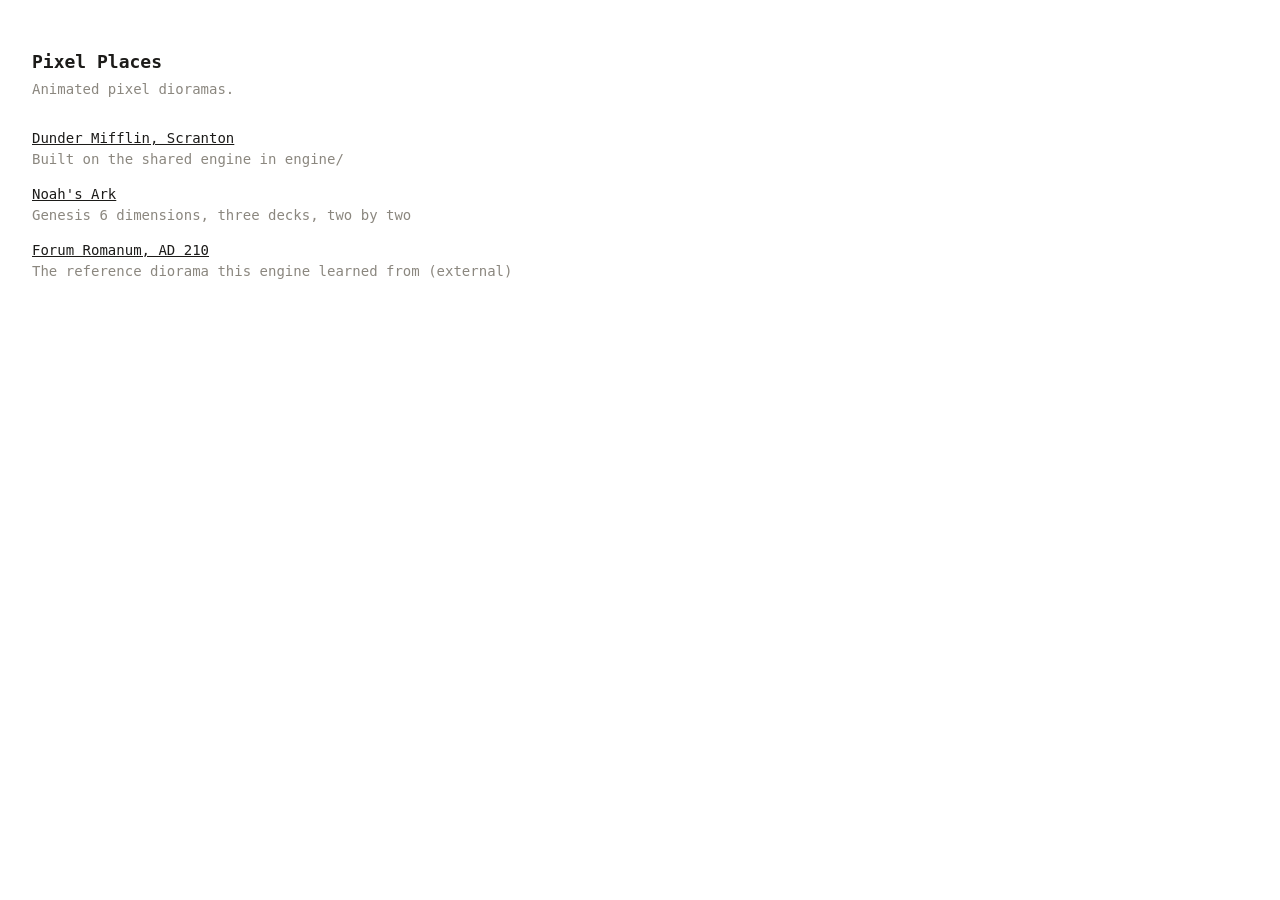
==== index.html @ cb04642b "Pixel Places: shared isometric engine, The Office and Noah's Ark A software pixel-diorama engine (re" ====
<!doctype html>
<html lang="en">
<head>
<meta charset="utf-8">
<meta name="viewport" content="width=device-width,initial-scale=1">
<title>Pixel Places</title>
<style>
  body { margin: 0; padding: 48px 32px; font: 14px/1.5 ui-monospace, Menlo, Consolas, monospace; color: #1c1b19; background: #fff; }
  h1 { font-size: 18px; margin: 0 0 4px; } p { color: #8b877f; margin: 0 0 28px; }
  ul { list-style: none; padding: 0; margin: 0; display: grid; gap: 14px; }
  a { color: inherit; } span { color: #8b877f; display: block; }
</style>
</head>
<body>
<h1>Pixel Places</h1>
<p>Animated pixel dioramas.</p>
<ul>
  <li><a href="places/office/">Dunder Mifflin, Scranton</a><span>Built on the shared engine in engine/</span></li>
  <li><a href="places/ark/">Noah's Ark</a><span>Genesis 6 dimensions, three decks, two by two</span></li>
  <li><a href="https://distant-rapids-j68a.here.now/">Forum Romanum, AD 210</a><span>The reference diorama this engine learned from (external)</span></li>
</ul>
</body>
</html>
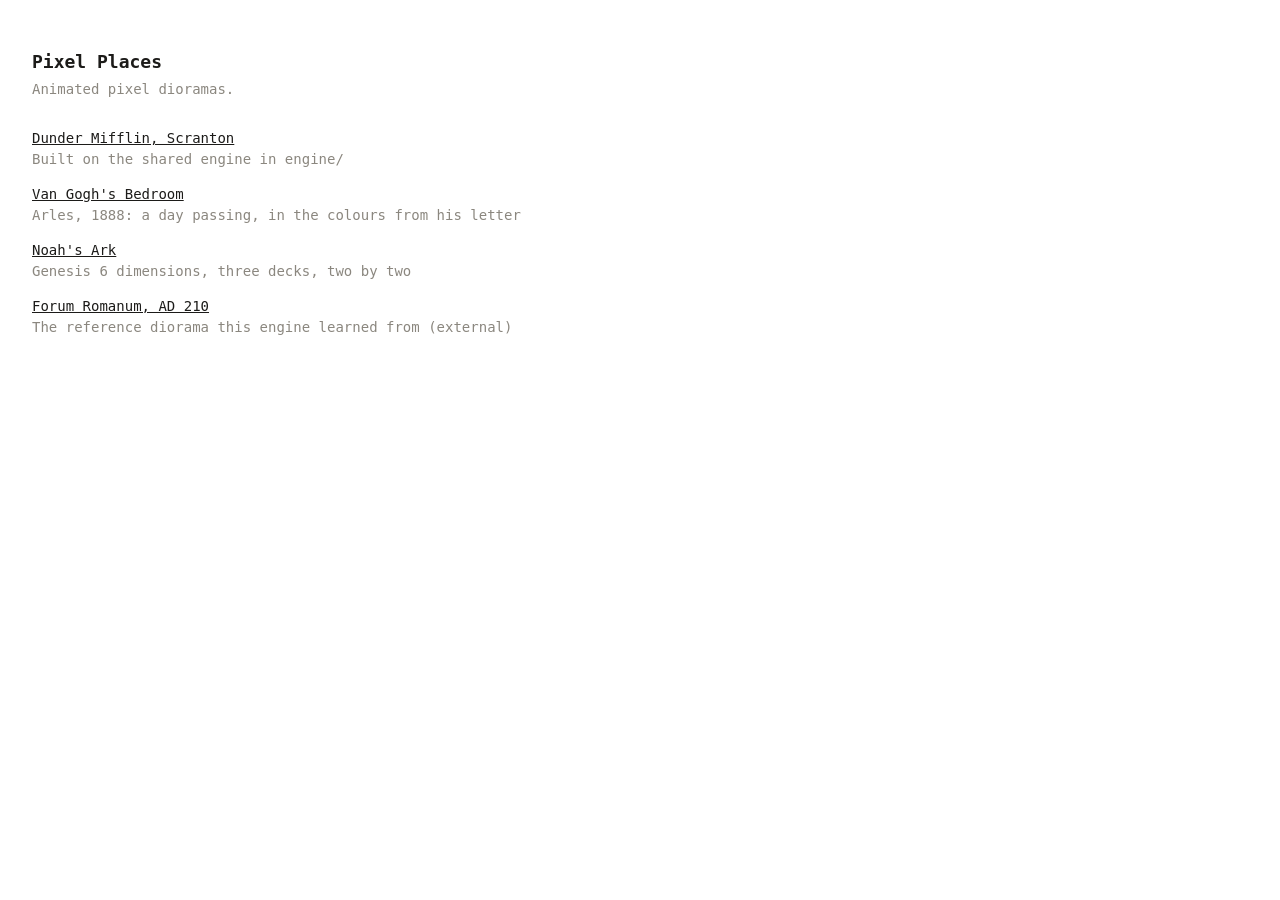
==== commit b4b02d48: "Add Van Gogh's Bedroom in Arles A trapezoid room at about 15 m², in the colours from Van Gogh's lett" ====
--- a/index.html
+++ b/index.html
@@ -16,6 +16,7 @@
 <p>Animated pixel dioramas.</p>
 <ul>
   <li><a href="places/office/">Dunder Mifflin, Scranton</a><span>Built on the shared engine in engine/</span></li>
+  <li><a href="places/bedroom/">Van Gogh's Bedroom</a><span>Arles, 1888: a day passing, in the colours from his letter</span></li>
   <li><a href="places/ark/">Noah's Ark</a><span>Genesis 6 dimensions, three decks, two by two</span></li>
   <li><a href="https://distant-rapids-j68a.here.now/">Forum Romanum, AD 210</a><span>The reference diorama this engine learned from (external)</span></li>
 </ul>
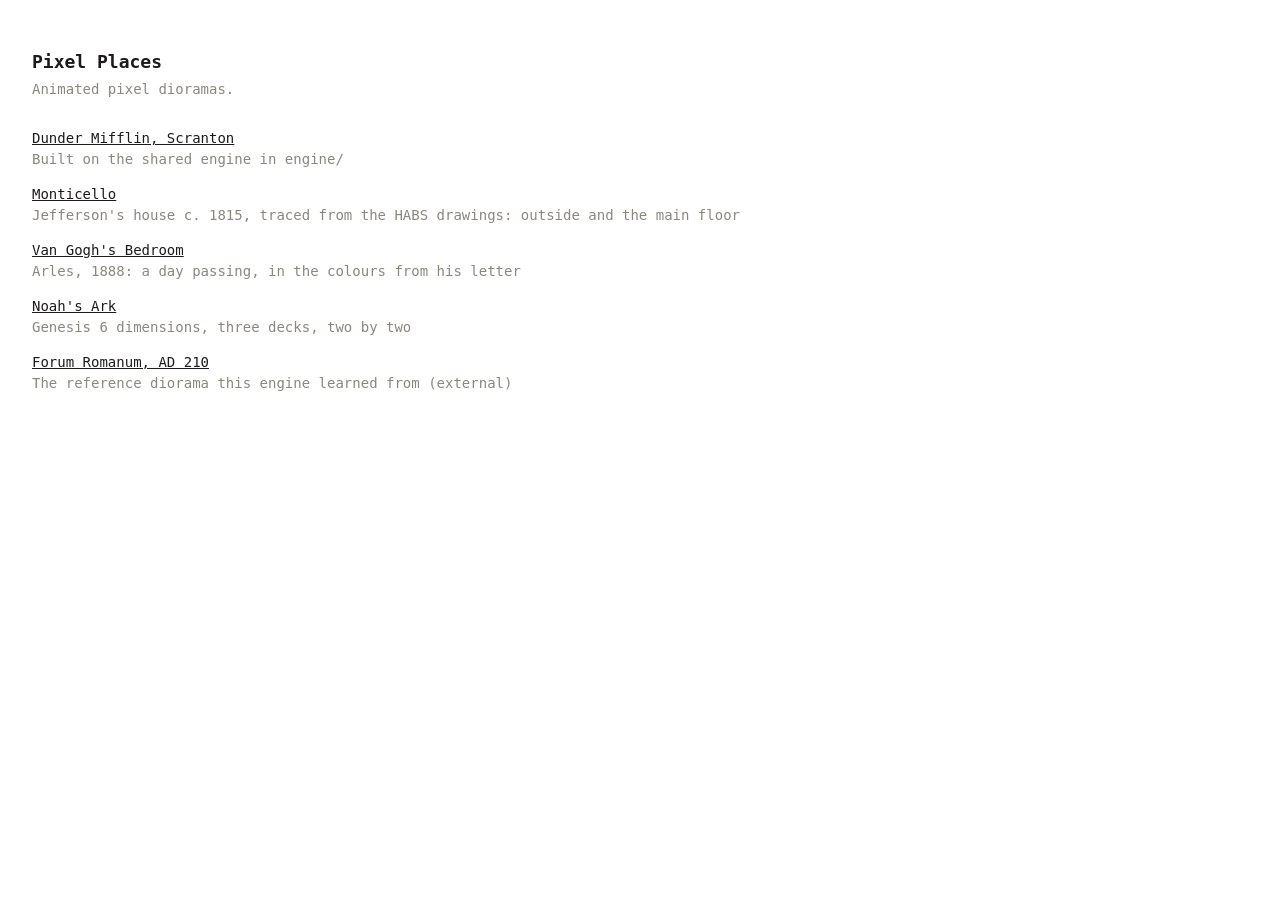
==== commit a280a479: "Add Monticello, c. 1815 The house, terraces and West Lawn, and the main floor cut away, traced from " ====
--- a/index.html
+++ b/index.html
@@ -16,6 +16,7 @@
 <p>Animated pixel dioramas.</p>
 <ul>
   <li><a href="places/office/">Dunder Mifflin, Scranton</a><span>Built on the shared engine in engine/</span></li>
+  <li><a href="places/monticello/">Monticello</a><span>Jefferson's house c. 1815, traced from the HABS drawings: outside and the main floor</span></li>
   <li><a href="places/bedroom/">Van Gogh's Bedroom</a><span>Arles, 1888: a day passing, in the colours from his letter</span></li>
   <li><a href="places/ark/">Noah's Ark</a><span>Genesis 6 dimensions, three decks, two by two</span></li>
   <li><a href="https://distant-rapids-j68a.here.now/">Forum Romanum, AD 210</a><span>The reference diorama this engine learned from (external)</span></li>
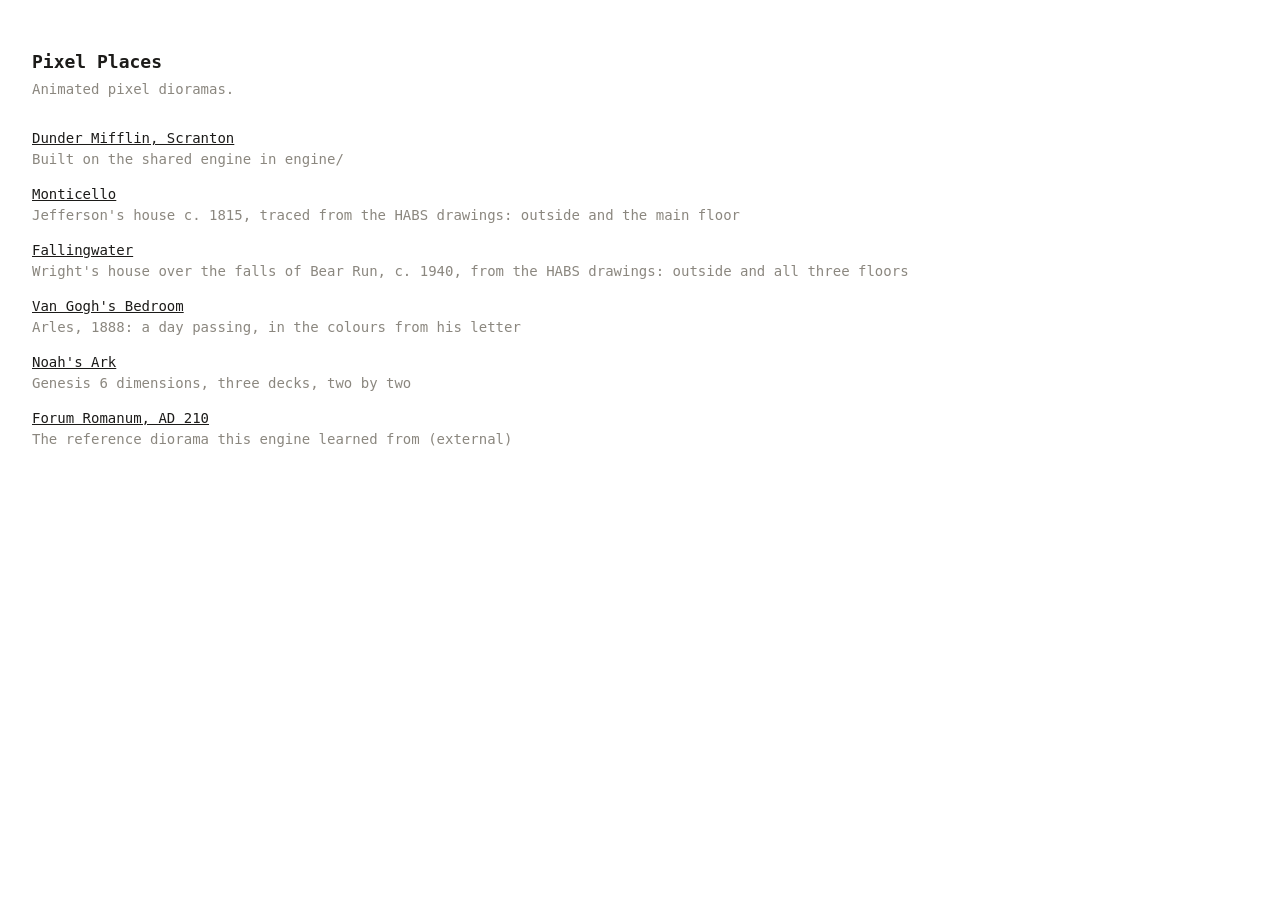
==== commit 3e0235a2: "Add Fallingwater, c. 1940, and an all-places link on every Place Fallingwater is traced from the HAB" ====
--- a/index.html
+++ b/index.html
@@ -17,6 +17,7 @@
 <ul>
   <li><a href="places/office/">Dunder Mifflin, Scranton</a><span>Built on the shared engine in engine/</span></li>
   <li><a href="places/monticello/">Monticello</a><span>Jefferson's house c. 1815, traced from the HABS drawings: outside and the main floor</span></li>
+  <li><a href="places/fallingwater/">Fallingwater</a><span>Wright's house over the falls of Bear Run, c. 1940, from the HABS drawings: outside and all three floors</span></li>
   <li><a href="places/bedroom/">Van Gogh's Bedroom</a><span>Arles, 1888: a day passing, in the colours from his letter</span></li>
   <li><a href="places/ark/">Noah's Ark</a><span>Genesis 6 dimensions, three decks, two by two</span></li>
   <li><a href="https://distant-rapids-j68a.here.now/">Forum Romanum, AD 210</a><span>The reference diorama this engine learned from (external)</span></li>
